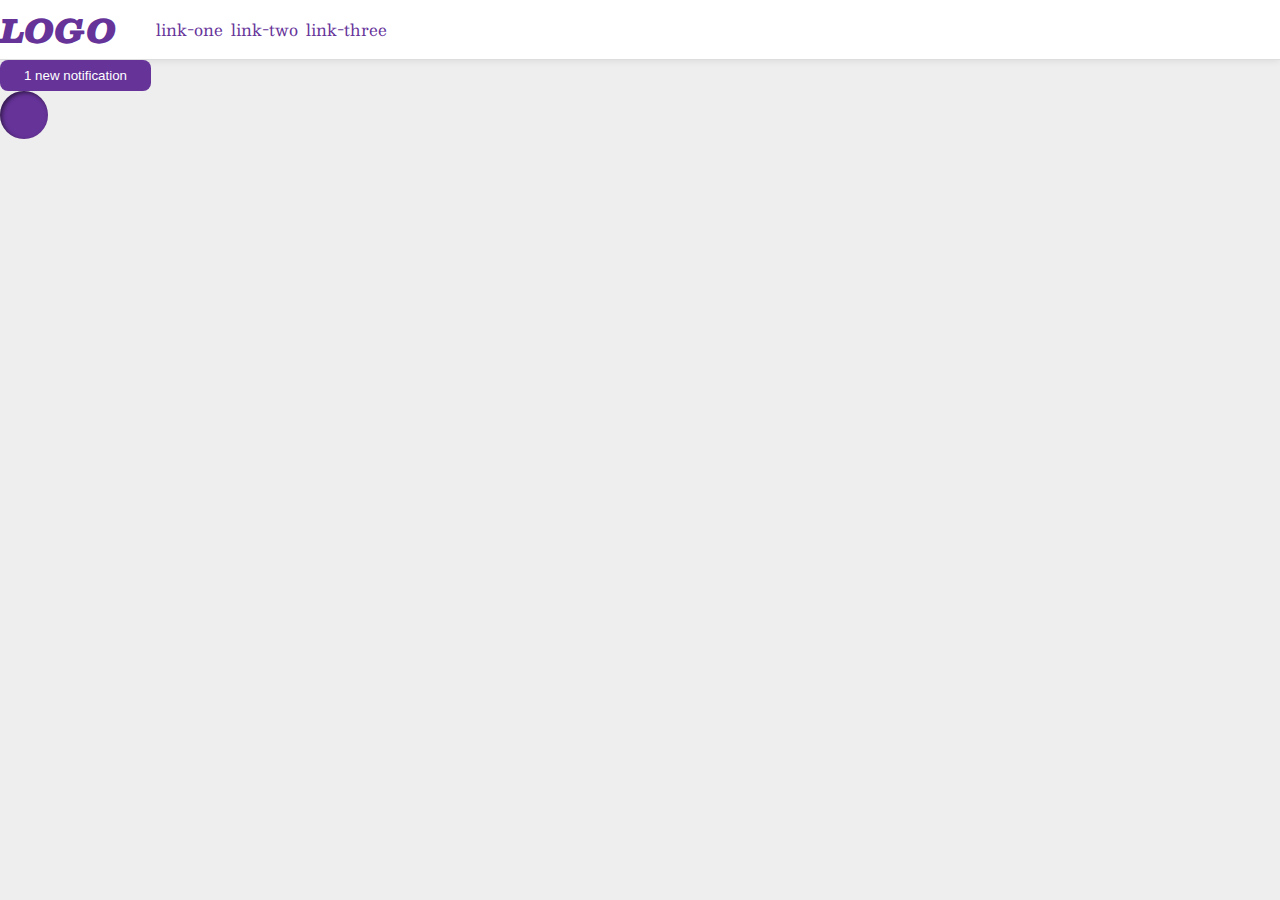
==== flex/03-flex-header-2/index.html @ b18d0bdc "Add notification and profile elements to separate flex container" ====
<!DOCTYPE html>
<html lang="en">
  <head>
    <meta charset="UTF-8">
    <meta http-equiv="X-UA-Compatible" content="IE=edge">
    <meta name="viewport" content="width=device-width, initial-scale=1.0">
    <title>Flex Header 2</title>
    <link rel="stylesheet" href="style.css">
  </head>
  <body>
    <div class="header">
      <div class="logo">
        LOGO
      </div>
      <ul class="links">
        <li><a href="google.com">link-one</a></li>
        <li><a href="google.com">link-two</a></li>
        <li><a href="google.com">link-three</a></li>
      </ul>
    </div>
    <div>
      <button class="notifications">
        1 new notification
      </button>
      <div class="profile-image"></div>
    </div>
  </body>
</html>
---- flex/03-flex-header-2/style.css ----
/* this is some magical font-importing.  
you'll learn about it later. */
@import url('https://fonts.googleapis.com/css2?family=Besley:ital,wght@0,400;1,900&display=swap');

body {
  margin: 0;
  background: #eee;
  font-family: Besley, serif;
}

.header {
  background: white;
  border-bottom: 1px solid #ddd;
  box-shadow: 0 0 8px rgba(0,0,0,.1);
  display: flex;
  align-items: center;
}

.profile-image {
  background: rebeccapurple;
  box-shadow: inset 2px 2px 4px rgba(0,0,0,.5);
  border-radius: 50%;
  width: 48px;
  height: 48px;
}

.logo {
  color: rebeccapurple;
  font-size: 32px;
  font-weight: 900;
  font-style: italic;
}

button {
  border: none;
  border-radius: 8px;
  background: rebeccapurple;
  color: white;
  padding: 8px 24px;
  display: flex;
}

a {
  /* this removes the line under our links */
  text-decoration: none;
  text-align: center;
  color: rebeccapurple;
}

ul {
  list-style-type: none;
  display: flex;
  gap: 8px;
}
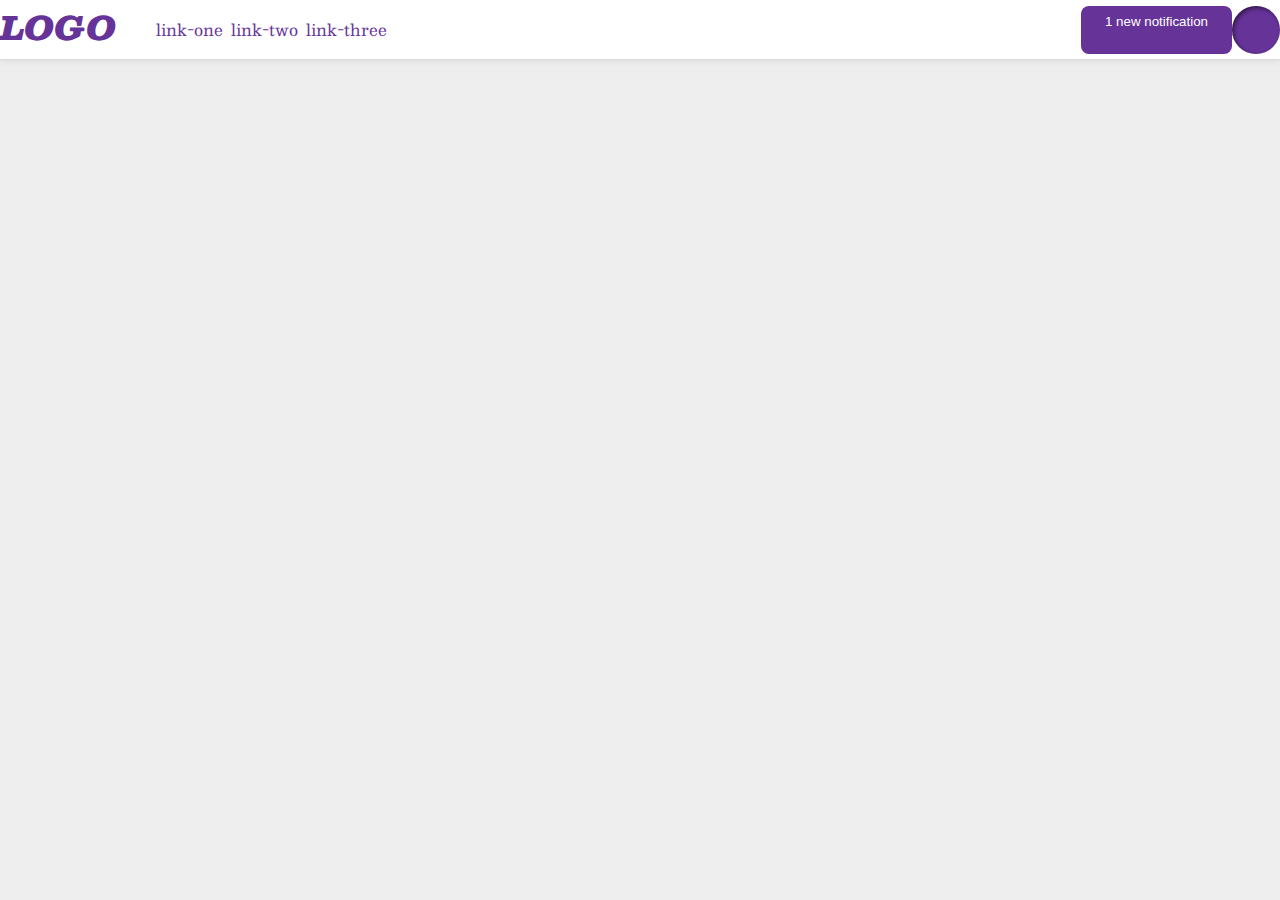
==== commit 09734c86: "Correct previous commit: create two flex containers within header container for left and right heade" ====
--- a/flex/03-flex-header-2/index.html
+++ b/flex/03-flex-header-2/index.html
@@ -9,20 +9,22 @@
   </head>
   <body>
     <div class="header">
-      <div class="logo">
-        LOGO
+      <div class="left-header">
+        <div class="logo">
+          LOGO
+        </div>
+        <ul class="links">
+          <li><a href="google.com">link-one</a></li>
+          <li><a href="google.com">link-two</a></li>
+          <li><a href="google.com">link-three</a></li>
+        </ul>
       </div>
-      <ul class="links">
-        <li><a href="google.com">link-one</a></li>
-        <li><a href="google.com">link-two</a></li>
-        <li><a href="google.com">link-three</a></li>
-      </ul>
-    </div>
-    <div>
-      <button class="notifications">
-        1 new notification
-      </button>
-      <div class="profile-image"></div>
+      <div class="right-header">
+        <button class="notifications">
+          1 new notification
+        </button>
+        <div class="profile-image"></div>
+      </div>
     </div>
   </body>
 </html>--- a/flex/03-flex-header-2/style.css
+++ b/flex/03-flex-header-2/style.css
@@ -14,6 +14,17 @@
   box-shadow: 0 0 8px rgba(0,0,0,.1);
   display: flex;
   align-items: center;
+  justify-content: space-between;
+}
+
+.left-header{
+  display: flex;
+  justify-content: flex-start;
+}
+
+.right-header{
+  display: flex;
+  justify-content: flex-end;
 }
 
 .profile-image {
@@ -50,5 +61,6 @@
 ul {
   list-style-type: none;
   display: flex;
+
   gap: 8px;
 }
